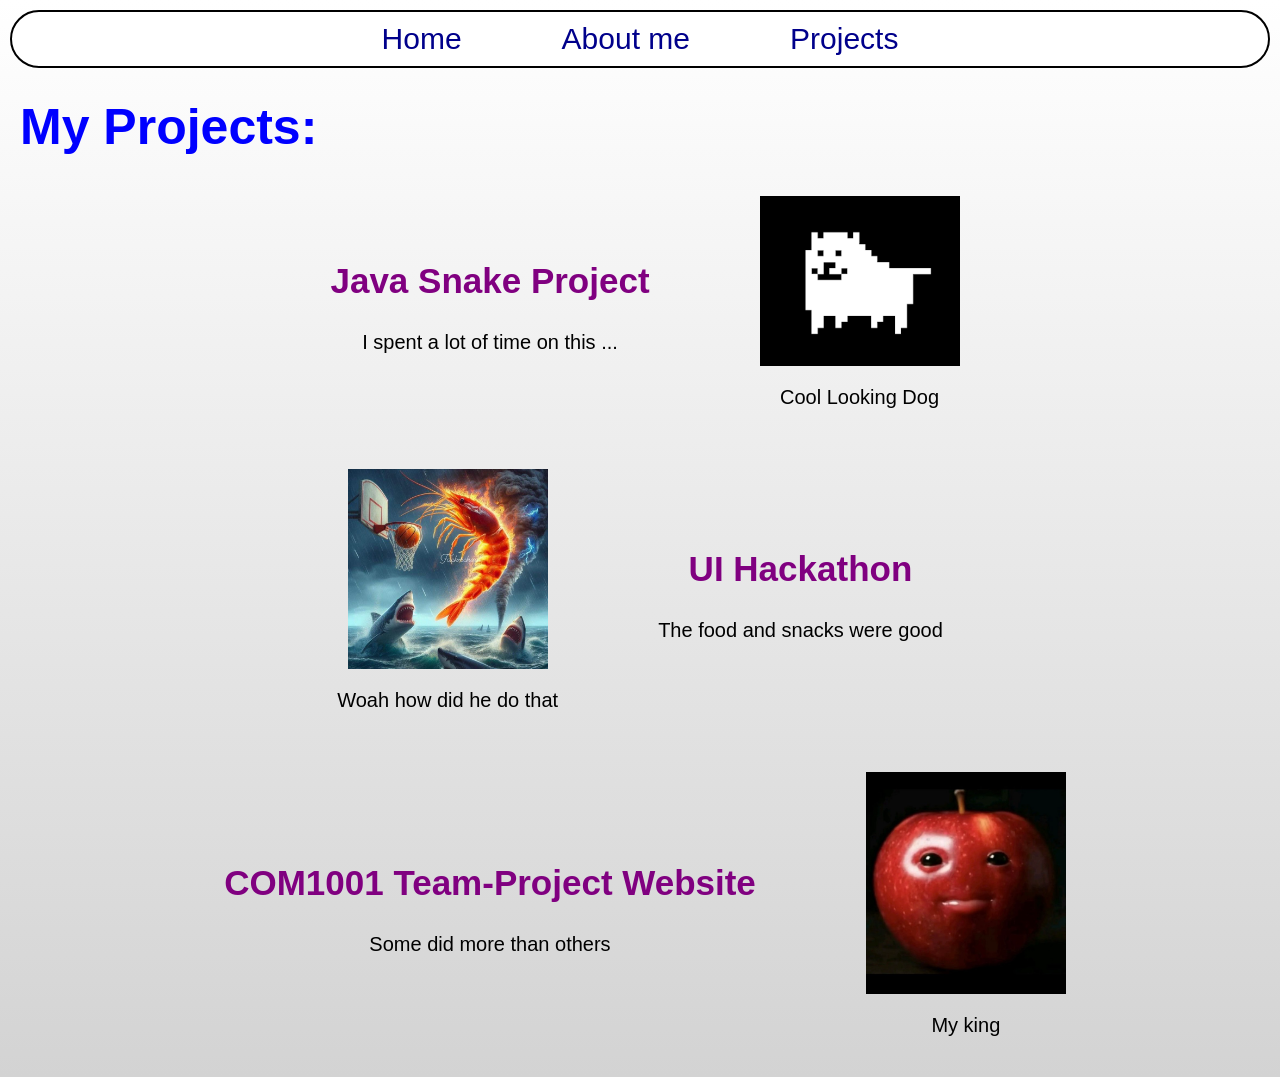
==== projects.html @ 87092a7f "Base Pages made" ====
<!DOCTYPE html>
<html>
    <head>
        <title>Projects</title>
        <link rel="stylesheet" href="style.css">
        <script src="script.js" defer></script>
    </head>

    <body>

        <nav>
            <a href="index.html">Home</a>
            <a href="about.html">About me</a>
            <a href="projects.html">Projects</a>
        </nav>

        <h1>My Projects:</h1>

        <div class="page-structure">

            <div class="card">
                <div class="card-text">
                    <h2>Java Snake Project</h2>
                    <p>I spent a lot of time on this ...</p>
                </div>

                <div class="image-with-text">
                    <img src="images/dog.png" alt="Demonstration of the java snake project" width="200">
                    <p>Cool Looking Dog</p>
                </div>
            </div>


            <div class="card">
                <div class="image-with-text">
                    <img src="images/Epic.jpg" alt="UI Hackathon" alt="Demonstration of the UI Hackathon" width="200">
                    <p>Woah how did he do that</p>
                </div>

                <div class="card-text">
                    <h2>UI Hackathon</h2>
                    <p>The food and snacks were good</p>
                </div>
            </div>


            <div class="card">
                <div class="card-text">
                    <h2>COM1001 Team-Project Website</h2>
                    <p>Some did more than others</p>
                </div>

                <div class="image-with-text">
                    <img src="images/apple.jpg" alt="Demonstration of the COM1001 Website" width="200">
                    <p>My king</p>
                </div>
            </div>
        </div>

    </body>

</html>
---- style.css ----
/* Element Styles */

html {
    min-height: 100%;
    width: auto;
    background-image: linear-gradient(to top, lightgray, white)
}

body {
    font-family: Arial, Helvetica, sans-serif;
    font-size: 20px;
    margin: 0;
    min-height: 100vh;
    display: flex;
    flex-direction: column;
}

h1 {
    color: blue;
    margin: 20px;
    font-size: 50px;
}

h2 {
    color: purple;
    margin: 10px;
    font-size: 35px;
}

span {
    font-weight: bold;
}

nav {
    background-color: white;
    margin: 10px;
    padding: 10px;
    border-style: solid;
    border-width: 2px;
    border-color: black;
    border-radius: 30px;
    position: sticky;
    top: 0;
    font-size: 30px;
    display: flex;
    align-items: center;
    justify-content: center;
    gap: 100px;
    width: auto;
    box-sizing: border-box;
}

nav a {
    color: darkblue;
    text-decoration: none;
}

nav a:hover {
    color: lightskyblue;
    transform: scale(1.025);
    text-decoration: underline;
}

footer {
    padding: 10px;
    border-radius: 30px;
    background-color: white;
    font-size: 15px;
    font-weight: bold;
    display: flex;
    align-items: center;
    justify-content: center;
    gap: 100px;
    width: auto;
    box-sizing: border-box;
    margin-top: auto;
}

button {
    width: fit-content;
}

/* General Class Styles (across multiple pages) */

.page-structure {
    display: flex;
    flex-direction: column;
    padding: 20px;
    gap: 40px;
}

.card {
    width: auto;
    display: flex;
    align-items: center;
    justify-content: center;
    gap: 100px;
}

.card-text {
    width: auto;
    display: flex;
    flex-direction: column;
    align-items: center;
    justify-content: center;
}

.image-with-text {
    width: auto;
    display: flex;
    flex-direction: column;
    align-items: center;
    justify-content: center;
}

/* Home Page (index.html) */



/* About Me Page (about.html) */



/* Projects Page (projects.html) */
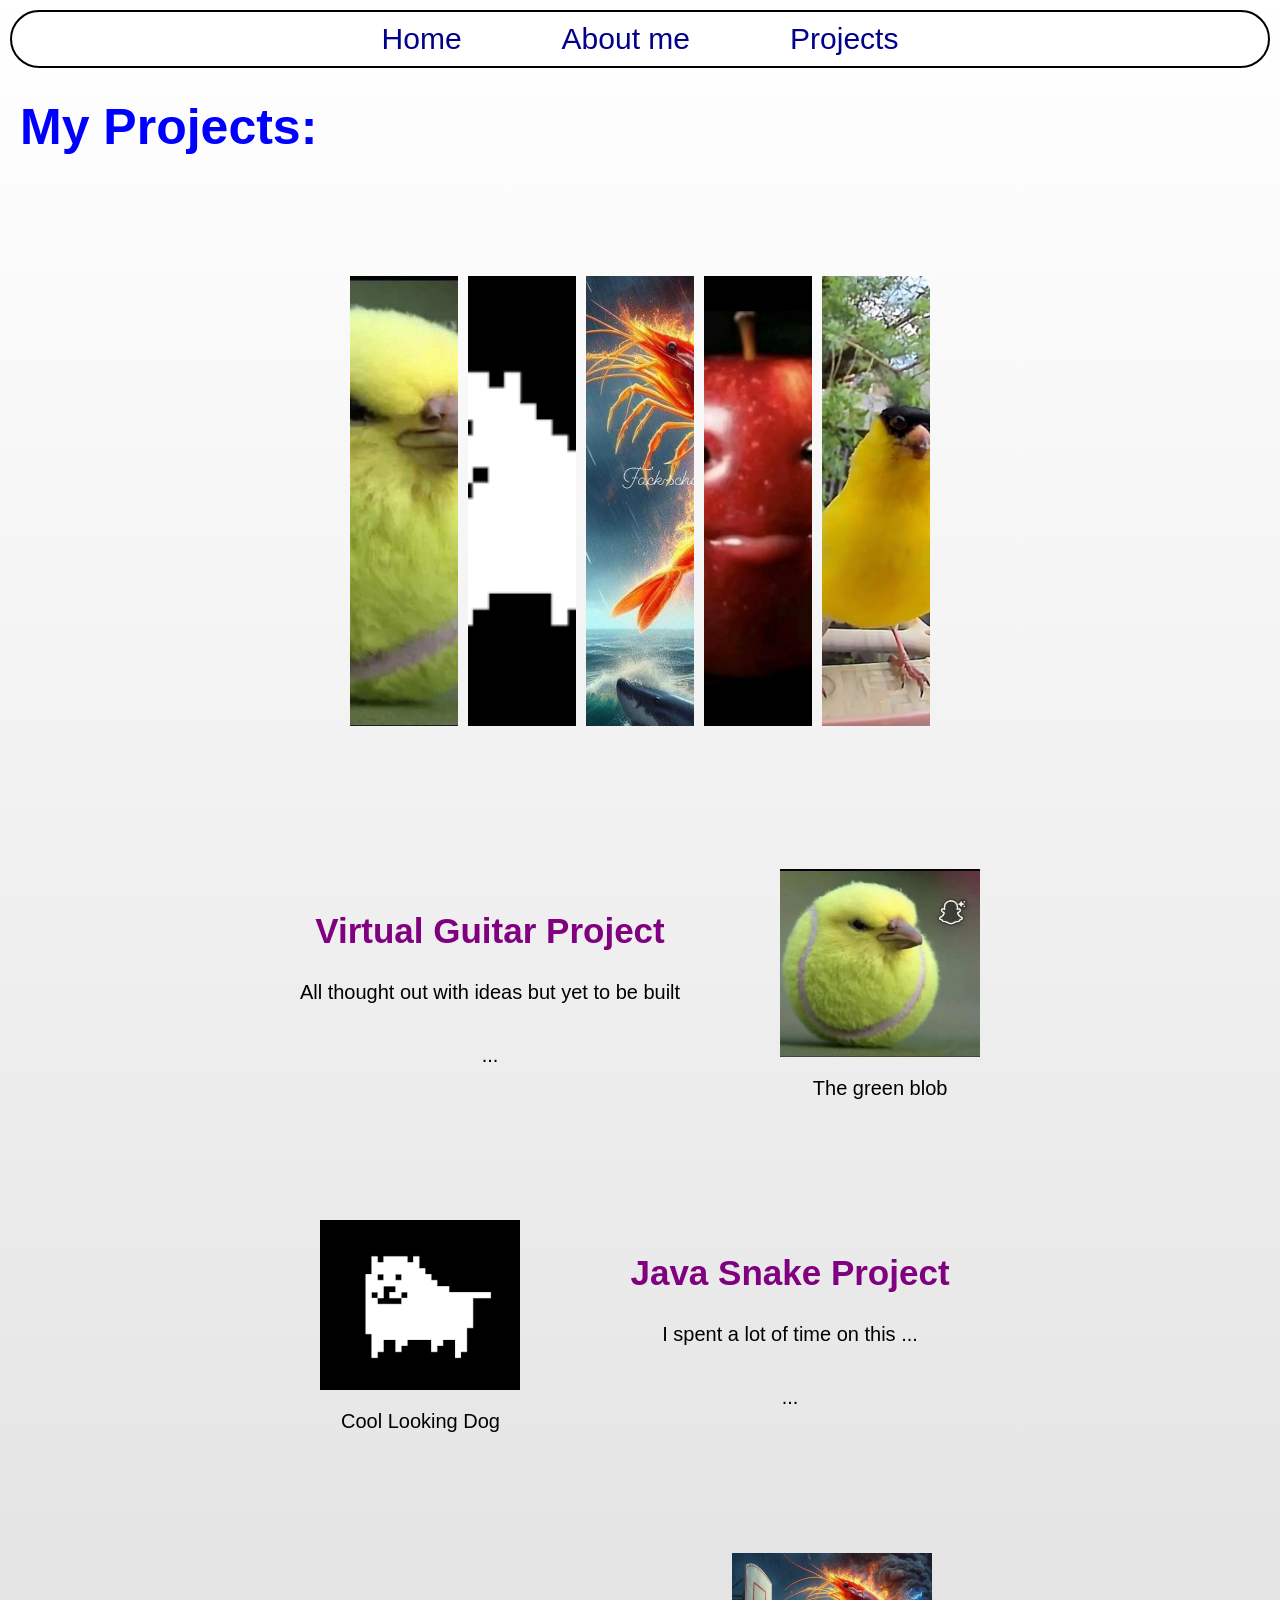
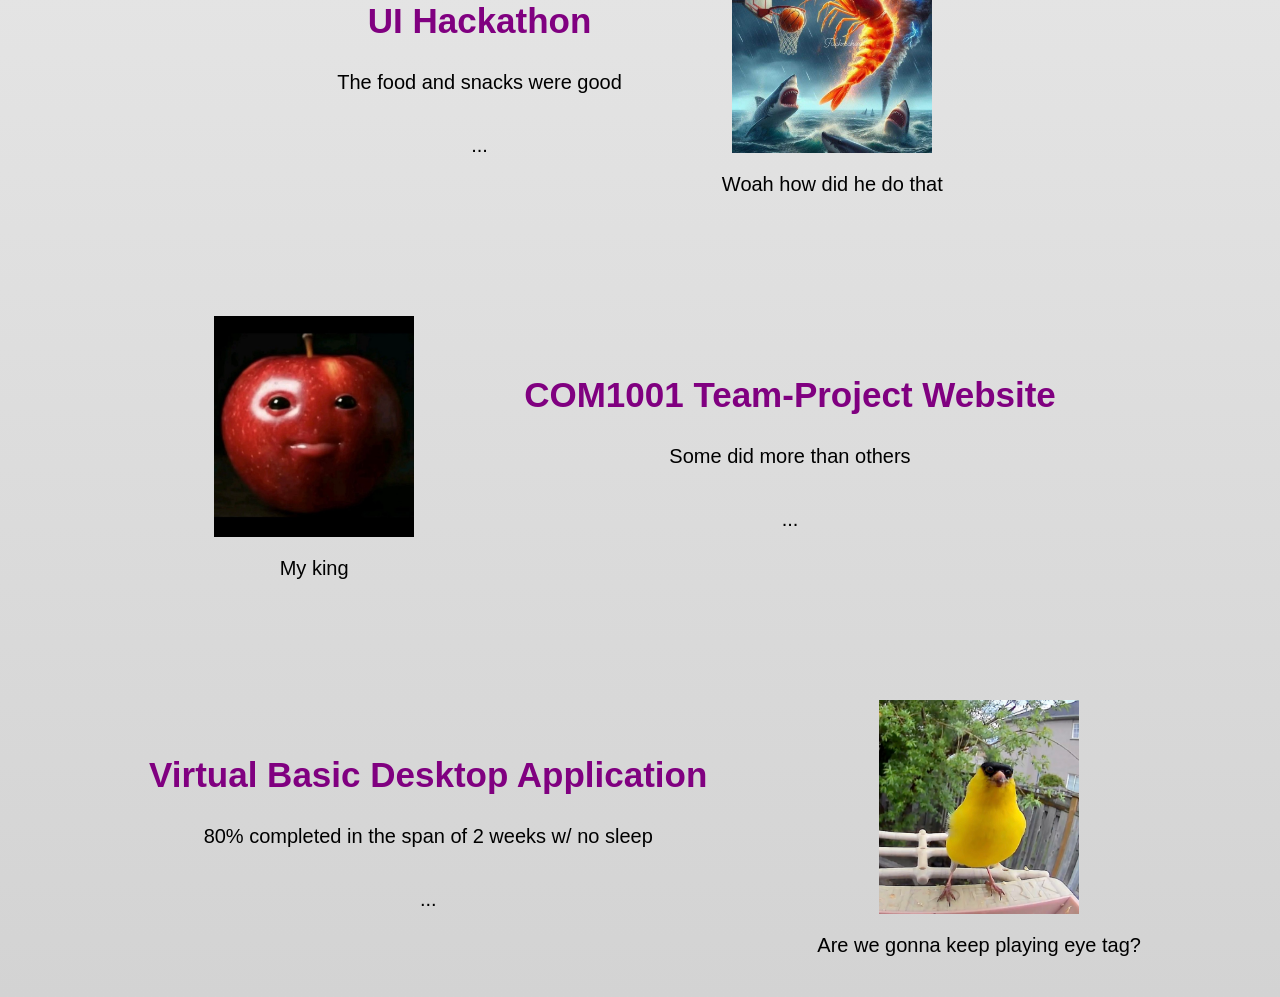
==== commit d9b889ae: "Projects Page Foundation Complete" ====
--- a/projects.html
+++ b/projects.html
@@ -16,43 +16,82 @@
 
         <h1>My Projects:</h1>
 
+        <div class="project-images">
+            <a href="#guitar"><img src="images/tennis.jpg" alt="Virtual Guitar Project"></a>
+            <a href="#snake"><img src="images/dog.png" alt="Java Snake Project"></a>
+            <a href="#hackathon"><img src="images/Epic.jpg" alt="UI Hackathon" alt="Demonstration of the UI Hackathon"></a>
+            <a href="#COM1001"><img src="images/apple.jpg" alt="COM1001 Website Team Project"></a>
+            <a href="#virtual-basic"><img src="images/bird.jpg" alt="Virtual Basic Desktop Application"></a>
+        </div>
+
+        <br>
+
         <div class="page-structure">
 
             <div class="card">
                 <div class="card-text">
-                    <h2>Java Snake Project</h2>
-                    <p>I spent a lot of time on this ...</p>
+                    <h2 id="guitar">Virtual Guitar Project</h2>
+                    <p>All thought out with ideas but yet to be built</p>
+                    <p>...</p>
                 </div>
 
                 <div class="image-with-text">
-                    <img src="images/dog.png" alt="Demonstration of the java snake project" width="200">
+                    <img src="images/tennis.jpg" alt="Virtual Guitar Project" width="200">
+                    <p>The green blob</p>
+                </div>
+            </div>
+
+            <div class="card">
+                <div class="image-with-text">
+                    <img src="images/dog.png" alt="Java Snake Project" width="200">
                     <p>Cool Looking Dog</p>
+                </div>
+
+                <div class="card-text">
+                    <h2 id="snake">Java Snake Project</h2>
+                    <p>I spent a lot of time on this ...</p>
+                    <p>...</p>
+                </div>
+            </div>
+
+
+            <div class="card">
+                <div class="card-text">
+                    <h2 id="hackathon">UI Hackathon</h2>
+                    <p>The food and snacks were good</p>
+                    <p>...</p>
+                </div>
+
+                <div class="image-with-text">
+                    <img src="images/Epic.jpg" alt="UI Hackathon" alt="Demonstration of the UI Hackathon" width="200">
+                    <p>Woah how did he do that</p>
                 </div>
             </div>
 
 
             <div class="card">
                 <div class="image-with-text">
-                    <img src="images/Epic.jpg" alt="UI Hackathon" alt="Demonstration of the UI Hackathon" width="200">
-                    <p>Woah how did he do that</p>
+                    <img src="images/apple.jpg" alt="COM1001 Website Team Project" width="200">
+                    <p>My king</p>
                 </div>
 
                 <div class="card-text">
-                    <h2>UI Hackathon</h2>
-                    <p>The food and snacks were good</p>
+                    <h2 id="COM1001">COM1001 Team-Project Website</h2>
+                    <p>Some did more than others</p>
+                    <p>...</p>
                 </div>
             </div>
 
-
             <div class="card">
                 <div class="card-text">
-                    <h2>COM1001 Team-Project Website</h2>
-                    <p>Some did more than others</p>
+                    <h2 id="virtual-basic">Virtual Basic Desktop Application</h2>
+                    <p>80% completed in the span of 2 weeks w/ no sleep</p>
+                    <p>...</p>
                 </div>
 
                 <div class="image-with-text">
-                    <img src="images/apple.jpg" alt="Demonstration of the COM1001 Website" width="200">
-                    <p>My king</p>
+                    <img src="images/bird.jpg" alt="Virtual Basic Desktop Application" width="200">
+                    <p>Are we gonna keep playing eye tag?</p>
                 </div>
             </div>
         </div>
--- a/style.css
+++ b/style.css
@@ -4,7 +4,8 @@
 html {
     min-height: 100%;
     width: auto;
-    background-image: linear-gradient(to top, lightgray, white)
+    background-image: linear-gradient(to top, lightgray, white);
+    scroll-behavior: smooth;
 }
 
 body {
@@ -26,6 +27,7 @@
     color: purple;
     margin: 10px;
     font-size: 35px;
+    scroll-margin-top: 150px;
 }
 
 span {
@@ -87,7 +89,7 @@
     display: flex;
     flex-direction: column;
     padding: 20px;
-    gap: 40px;
+    gap: 100px;
 }
 
 .card {
@@ -124,4 +126,28 @@
 
 /* Projects Page (projects.html) */
 
+.project-images {
+    margin: 100px;
+    width: auto;
+    height: 450px;
+    display: flex;
+    justify-content: center;
+    gap: 10px;
+}
 
+.project-images a {
+    width: 10%;
+    height: 100%;
+    border-radius: 10px;
+    transition: all ease-in-out 0.5s;
+}
+
+.project-images img {
+    width: 100%;
+    height: 100%;
+    object-fit: cover;
+}
+
+.project-images a:hover {
+    width: 20%;
+}
